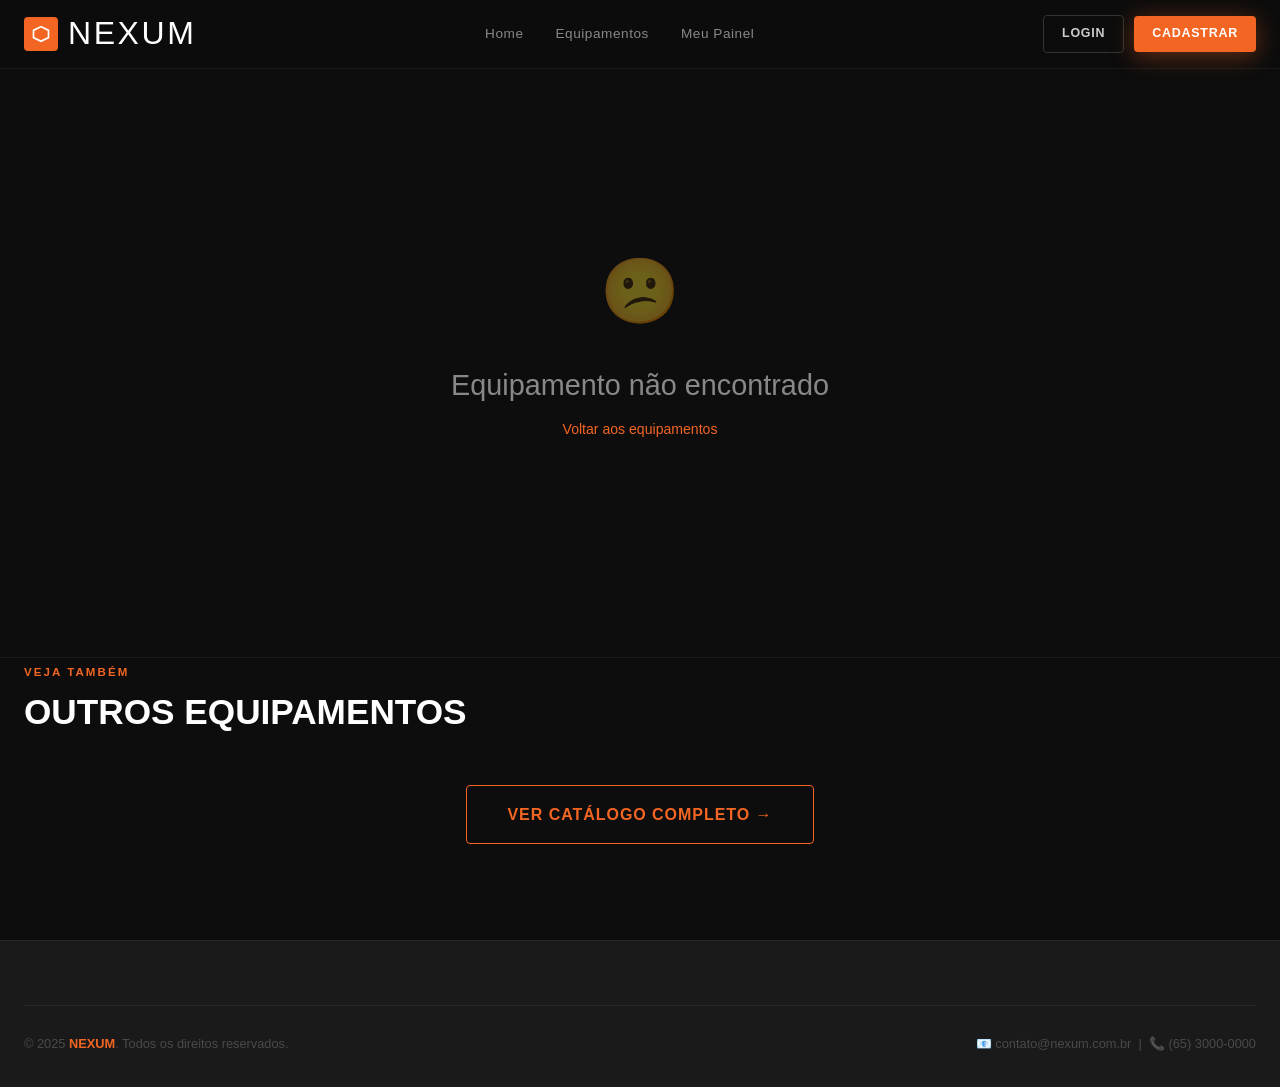
==== detalhes.html @ 3ab2cbad "Primeiro commit" ====
<!DOCTYPE html>
<html lang="pt-BR">
<head>
  <meta charset="UTF-8" />
  <meta name="viewport" content="width=device-width, initial-scale=1.0" />
  <title>Detalhes do Equipamento — Nexum</title>
  <link rel="stylesheet" href="style.css" />
</head>
<body>

  <!-- LOADING -->
  <div id="loading">
    <div class="loading-logo">NEXUM</div>
    <div class="loading-bar"><div class="loading-bar-fill"></div></div>
  </div>

  <!-- NAVBAR -->
  <nav id="navbar">
    <div class="container">
      <div class="nav-inner">
        <a href="index.html" class="nav-logo">
          <div class="logo-icon">
            <svg viewBox="0 0 24 24"><path d="M12 2L2 7v10l10 5 10-5V7L12 2zm0 2.18L20 8.5v7l-8 4-8-4v-7l8-4.32z"/></svg>
          </div>
          NEXUM
        </a>
        <div class="nav-links">
          <a href="index.html">Home</a>
          <a href="equipamentos.html">Equipamentos</a>
          <a href="painel.html">Meu Painel</a>
        </div>
        <div class="nav-actions"></div>
        <button class="nav-hamburger" aria-label="Menu">
          <span></span><span></span><span></span>
        </button>
      </div>
    </div>
    <nav class="nav-mobile">
      <a href="index.html">Home</a>
      <a href="equipamentos.html">Equipamentos</a>
      <a href="painel.html">Meu Painel</a>
      <a href="login.html">Login</a>
      <a href="cadastro.html">Cadastrar</a>
    </nav>
  </nav>

  <!-- CONTEÚDO DE DETALHES -->
  <section class="section detail-page">
    <div class="container">
      <div id="detalhe-container">
        <!-- Preenchido pelo JS -->
      </div>
    </div>
  </section>

  <!-- EQUIPAMENTOS RELACIONADOS (decorativo) -->
  <section class="section" style="padding-top:0; border-top:1px solid rgba(255,255,255,0.05);">
    <div class="container">
      <div class="section-header">
        <span class="section-label">Veja Também</span>
        <h2 class="section-title" style="font-size:2.2rem;">OUTROS EQUIPAMENTOS</h2>
      </div>
      <div style="text-align:center;">
        <a href="equipamentos.html" class="btn btn-outline btn-lg">Ver Catálogo Completo →</a>
      </div>
    </div>
  </section>

  <!-- FOOTER -->
  <footer>
    <div class="container">
      <div class="footer-bottom" style="border-top:1px solid rgba(255,255,255,0.06); padding-top:28px;">
        <p class="footer-copy">© 2025 <strong>NEXUM</strong>. Todos os direitos reservados.</p>
        <p class="footer-copy">📧 contato@nexum.com.br &nbsp;|&nbsp; 📞 (65) 3000-0000</p>
      </div>
    </div>
  </footer>

  <script src="script.js"></script>
</body>
</html>
---- style.css ----
/* ============================================
   NEXUM - Aluguel de Maquinários
   style.css - Estilos globais
   ============================================ */

/* ---------- VARIÁVEIS & RESET ---------- */
:root {
  --orange:    #F26522;
  --orange-dk: #C84E12;
  --orange-lt: #FF8C42;
  --black:     #0D0D0D;
  --gray-900:  #1A1A1A;
  --gray-800:  #252525;
  --gray-700:  #333333;
  --gray-600:  #4A4A4A;
  --gray-400:  #888888;
  --gray-200:  #CCCCCC;
  --gray-100:  #F0F0F0;
  --white:     #FFFFFF;
  --success:   #2ECC71;
  --error:     #E74C3C;

  --ff-display: 'Bebas Neue', 'Impact', sans-serif;
  --ff-body:    'DM Sans', 'Segoe UI', sans-serif;
  --ff-mono:    'DM Mono', monospace;

  --radius-sm:  4px;
  --radius-md:  8px;
  --radius-lg:  16px;

  --shadow-sm: 0 2px 8px rgba(0,0,0,0.3);
  --shadow-md: 0 6px 24px rgba(0,0,0,0.45);
  --shadow-lg: 0 16px 48px rgba(0,0,0,0.6);
  --shadow-orange: 0 4px 24px rgba(242,101,34,0.4);

  --transition: 0.25s cubic-bezier(0.4,0,0.2,1);
  --max-width: 1280px;
}

*, *::before, *::after { box-sizing: border-box; margin: 0; padding: 0; }

html { scroll-behavior: smooth; font-size: 16px; }

body {
  font-family: var(--ff-body);
  background: var(--black);
  color: var(--gray-200);
  line-height: 1.6;
  overflow-x: hidden;
}

/* Google Fonts via @import */
@import url('https://fonts.googleapis.com/css2?family=Bebas+Neue&family=DM+Sans:wght@300;400;500;600;700&family=DM+Mono:wght@400;500&display=swap');

a { color: inherit; text-decoration: none; }
img { max-width: 100%; display: block; }
button { cursor: pointer; border: none; background: none; font-family: var(--ff-body); }
input, select, textarea { font-family: var(--ff-body); }
ul { list-style: none; }

/* ---------- UTILITÁRIOS ---------- */
.container {
  width: 100%;
  max-width: var(--max-width);
  margin: 0 auto;
  padding: 0 24px;
}

.sr-only {
  position: absolute; width: 1px; height: 1px;
  padding: 0; margin: -1px; overflow: hidden;
  clip: rect(0,0,0,0); white-space: nowrap; border: 0;
}

.text-orange { color: var(--orange); }
.text-center { text-align: center; }
.mt-auto { margin-top: auto; }

/* ---------- TIPOGRAFIA ---------- */
.display-title {
  font-family: var(--ff-display);
  letter-spacing: 0.02em;
  line-height: 1;
}

.section-label {
  font-size: 0.72rem;
  font-weight: 600;
  letter-spacing: 0.18em;
  text-transform: uppercase;
  color: var(--orange);
}

/* ---------- BOTÕES ---------- */
.btn {
  display: inline-flex;
  align-items: center;
  gap: 8px;
  padding: 12px 28px;
  border-radius: var(--radius-sm);
  font-size: 0.875rem;
  font-weight: 600;
  letter-spacing: 0.06em;
  text-transform: uppercase;
  transition: var(--transition);
  white-space: nowrap;
  position: relative;
  overflow: hidden;
}

.btn::after {
  content: '';
  position: absolute;
  inset: 0;
  background: rgba(255,255,255,0.08);
  opacity: 0;
  transition: opacity var(--transition);
}

.btn:hover::after { opacity: 1; }

.btn-primary {
  background: var(--orange);
  color: var(--white);
  box-shadow: var(--shadow-orange);
}
.btn-primary:hover {
  background: var(--orange-lt);
  transform: translateY(-2px);
  box-shadow: 0 8px 32px rgba(242,101,34,0.55);
}
.btn-primary:active { transform: translateY(0); }

.btn-outline {
  border: 1.5px solid var(--orange);
  color: var(--orange);
  background: transparent;
}
.btn-outline:hover {
  background: rgba(242,101,34,0.12);
  transform: translateY(-2px);
}

.btn-ghost {
  color: var(--gray-200);
  border: 1.5px solid var(--gray-700);
}
.btn-ghost:hover { border-color: var(--gray-400); color: var(--white); }

.btn-sm { padding: 8px 18px; font-size: 0.78rem; }
.btn-lg { padding: 16px 40px; font-size: 1rem; }

.btn-full { width: 100%; justify-content: center; }

/* ---------- HEADER / NAVBAR ---------- */
#navbar {
  position: fixed;
  top: 0; left: 0; right: 0;
  z-index: 1000;
  background: rgba(13,13,13,0.85);
  backdrop-filter: blur(16px);
  -webkit-backdrop-filter: blur(16px);
  border-bottom: 1px solid rgba(255,255,255,0.06);
  transition: background var(--transition), box-shadow var(--transition);
}

#navbar.scrolled {
  background: rgba(13,13,13,0.97);
  box-shadow: 0 4px 32px rgba(0,0,0,0.6);
}

.nav-inner {
  display: flex;
  align-items: center;
  justify-content: space-between;
  height: 68px;
}

.nav-logo {
  display: flex;
  align-items: center;
  gap: 10px;
  font-family: var(--ff-display);
  font-size: 2rem;
  letter-spacing: 0.08em;
  color: var(--white);
}

.nav-logo .logo-icon {
  width: 34px;
  height: 34px;
  background: var(--orange);
  border-radius: 4px;
  display: flex;
  align-items: center;
  justify-content: center;
}

.nav-logo .logo-icon svg { width: 20px; height: 20px; fill: var(--white); }

.nav-links {
  display: flex;
  align-items: center;
  gap: 4px;
}

.nav-links a {
  padding: 8px 14px;
  border-radius: var(--radius-sm);
  font-size: 0.85rem;
  font-weight: 500;
  color: var(--gray-400);
  letter-spacing: 0.04em;
  transition: color var(--transition), background var(--transition);
}

.nav-links a:hover, .nav-links a.active {
  color: var(--white);
  background: rgba(255,255,255,0.07);
}

.nav-links a.active { color: var(--orange); }

.nav-actions {
  display: flex;
  align-items: center;
  gap: 10px;
}

.nav-user {
  display: flex;
  align-items: center;
  gap: 12px;
}

.nav-avatar {
  width: 36px;
  height: 36px;
  border-radius: 50%;
  background: var(--orange);
  color: var(--white);
  font-weight: 700;
  font-size: 0.85rem;
  display: flex;
  align-items: center;
  justify-content: center;
}

/* Hamburger */
.nav-hamburger {
  display: none;
  flex-direction: column;
  gap: 5px;
  padding: 8px;
  cursor: pointer;
  background: none;
  border: none;
}

.nav-hamburger span {
  display: block;
  width: 24px;
  height: 2px;
  background: var(--white);
  border-radius: 2px;
  transition: var(--transition);
}

.nav-hamburger.open span:nth-child(1) { transform: translateY(7px) rotate(45deg); }
.nav-hamburger.open span:nth-child(2) { opacity: 0; }
.nav-hamburger.open span:nth-child(3) { transform: translateY(-7px) rotate(-45deg); }

/* Mobile menu */
.nav-mobile {
  display: none;
  flex-direction: column;
  background: var(--gray-900);
  border-top: 1px solid rgba(255,255,255,0.06);
  padding: 16px 24px;
  gap: 4px;
}

.nav-mobile.open { display: flex; }
.nav-mobile a { padding: 12px 0; font-size: 1rem; color: var(--gray-200); border-bottom: 1px solid rgba(255,255,255,0.05); }
.nav-mobile a:last-child { border-bottom: none; }

/* ---------- HERO / BANNER ---------- */
.hero {
  min-height: 100vh;
  display: flex;
  align-items: center;
  position: relative;
  overflow: hidden;
  padding-top: 68px;
}

.hero-bg {
  position: absolute;
  inset: 0;
  background:
    radial-gradient(ellipse 60% 50% at 70% 50%, rgba(242,101,34,0.12) 0%, transparent 60%),
    radial-gradient(ellipse 40% 40% at 20% 80%, rgba(242,101,34,0.06) 0%, transparent 50%),
    linear-gradient(160deg, #141414 0%, #0D0D0D 50%, #111111 100%);
}

/* Grid texture */
.hero-bg::before {
  content: '';
  position: absolute;
  inset: 0;
  background-image:
    linear-gradient(rgba(255,255,255,0.03) 1px, transparent 1px),
    linear-gradient(90deg, rgba(255,255,255,0.03) 1px, transparent 1px);
  background-size: 48px 48px;
  mask-image: radial-gradient(ellipse 80% 60% at 50% 50%, black 30%, transparent 80%);
}

.hero-content {
  position: relative;
  z-index: 1;
  display: grid;
  grid-template-columns: 1fr 1fr;
  gap: 64px;
  align-items: center;
  padding: 80px 0;
}

.hero-text { }

.hero-badge {
  display: inline-flex;
  align-items: center;
  gap: 8px;
  background: rgba(242,101,34,0.12);
  border: 1px solid rgba(242,101,34,0.3);
  border-radius: 100px;
  padding: 6px 14px;
  font-size: 0.75rem;
  font-weight: 600;
  color: var(--orange);
  letter-spacing: 0.1em;
  text-transform: uppercase;
  margin-bottom: 28px;
  animation: fadeInUp 0.6s ease both;
}

.hero-badge .dot {
  width: 6px; height: 6px;
  border-radius: 50%;
  background: var(--orange);
  animation: pulse 2s ease-in-out infinite;
}

@keyframes pulse {
  0%, 100% { opacity: 1; transform: scale(1); }
  50% { opacity: 0.5; transform: scale(1.3); }
}

.hero-title {
  font-family: var(--ff-display);
  font-size: clamp(3.5rem, 7vw, 6.5rem);
  line-height: 0.92;
  letter-spacing: 0.02em;
  color: var(--white);
  margin-bottom: 24px;
  animation: fadeInUp 0.6s 0.1s ease both;
}

.hero-title .accent {
  color: var(--orange);
  display: block;
}

.hero-sub {
  font-size: 1.1rem;
  color: var(--gray-400);
  max-width: 440px;
  margin-bottom: 40px;
  line-height: 1.7;
  animation: fadeInUp 0.6s 0.2s ease both;
}

.hero-actions {
  display: flex;
  gap: 14px;
  flex-wrap: wrap;
  animation: fadeInUp 0.6s 0.3s ease both;
}

.hero-stats {
  display: flex;
  gap: 32px;
  margin-top: 56px;
  padding-top: 40px;
  border-top: 1px solid rgba(255,255,255,0.08);
  animation: fadeInUp 0.6s 0.4s ease both;
}

.hero-stat .num {
  font-family: var(--ff-display);
  font-size: 2.4rem;
  color: var(--white);
  line-height: 1;
}

.hero-stat .num span { color: var(--orange); }

.hero-stat .label {
  font-size: 0.75rem;
  color: var(--gray-400);
  text-transform: uppercase;
  letter-spacing: 0.1em;
  margin-top: 4px;
}

/* Hero visual */
.hero-visual {
  position: relative;
  display: flex;
  align-items: center;
  justify-content: center;
  animation: fadeInRight 0.8s 0.2s ease both;
}

.hero-machine-card {
  background: var(--gray-800);
  border: 1px solid rgba(255,255,255,0.08);
  border-radius: var(--radius-lg);
  padding: 28px;
  width: 340px;
  box-shadow: var(--shadow-lg);
  position: relative;
  z-index: 2;
}

.hero-machine-card .card-img {
  width: 100%;
  height: 180px;
  object-fit: cover;
  border-radius: var(--radius-md);
  background: var(--gray-700);
  display: flex;
  align-items: center;
  justify-content: center;
  font-size: 5rem;
  margin-bottom: 20px;
  overflow: hidden;
}

.hero-machine-card .card-name {
  font-family: var(--ff-display);
  font-size: 1.6rem;
  color: var(--white);
  margin-bottom: 6px;
}

.hero-machine-card .card-price {
  font-size: 1.1rem;
  color: var(--orange);
  font-weight: 700;
}

.hero-machine-card .card-badge {
  display: inline-block;
  background: rgba(46,204,113,0.12);
  color: var(--success);
  border: 1px solid rgba(46,204,113,0.3);
  font-size: 0.7rem;
  font-weight: 600;
  padding: 3px 10px;
  border-radius: 100px;
  text-transform: uppercase;
  letter-spacing: 0.1em;
  margin-top: 8px;
}

/* Floating badges */
.hero-float {
  position: absolute;
  background: var(--gray-800);
  border: 1px solid rgba(255,255,255,0.1);
  border-radius: var(--radius-md);
  padding: 12px 18px;
  box-shadow: var(--shadow-md);
  z-index: 3;
}

.hero-float-1 {
  top: -20px;
  right: -20px;
  animation: float1 3s ease-in-out infinite;
}

.hero-float-2 {
  bottom: 40px;
  left: -40px;
  animation: float2 3.5s ease-in-out infinite;
}

.hero-float .float-label { font-size: 0.7rem; color: var(--gray-400); }
.hero-float .float-val { font-size: 1rem; font-weight: 700; color: var(--white); }
.hero-float .float-val.orange { color: var(--orange); }

@keyframes float1 {
  0%, 100% { transform: translateY(0); }
  50% { transform: translateY(-10px); }
}

@keyframes float2 {
  0%, 100% { transform: translateY(0); }
  50% { transform: translateY(8px); }
}

/* ---------- SEÇÕES GERAIS ---------- */
.section {
  padding: 96px 0;
}

.section-header {
  margin-bottom: 56px;
}

.section-title {
  font-family: var(--ff-display);
  font-size: clamp(2.4rem, 4vw, 3.6rem);
  color: var(--white);
  margin-top: 10px;
  line-height: 1;
}

/* ---------- CARDS DE EQUIPAMENTO ---------- */
.equip-grid {
  display: grid;
  grid-template-columns: repeat(auto-fill, minmax(280px, 1fr));
  gap: 24px;
}

.equip-card {
  background: var(--gray-800);
  border: 1px solid rgba(255,255,255,0.07);
  border-radius: var(--radius-lg);
  overflow: hidden;
  transition: transform var(--transition), box-shadow var(--transition), border-color var(--transition);
  display: flex;
  flex-direction: column;
  animation: fadeInUp 0.5s ease both;
}

.equip-card:hover {
  transform: translateY(-6px);
  box-shadow: 0 20px 48px rgba(0,0,0,0.5), 0 0 0 1px rgba(242,101,34,0.2);
  border-color: rgba(242,101,34,0.25);
}

.equip-card-img {
  width: 100%;
  height: 200px;
  background: var(--gray-700);
  display: flex;
  align-items: center;
  justify-content: center;
  font-size: 4.5rem;
  position: relative;
  overflow: hidden;
}

.equip-card-img::after {
  content: '';
  position: absolute;
  bottom: 0; left: 0; right: 0;
  height: 60px;
  background: linear-gradient(transparent, var(--gray-800));
}

.equip-card-body {
  padding: 22px;
  flex: 1;
  display: flex;
  flex-direction: column;
  gap: 10px;
}

.equip-card-category {
  font-size: 0.68rem;
  font-weight: 600;
  color: var(--orange);
  text-transform: uppercase;
  letter-spacing: 0.12em;
}

.equip-card-name {
  font-family: var(--ff-display);
  font-size: 1.45rem;
  color: var(--white);
  line-height: 1.1;
}

.equip-card-desc {
  font-size: 0.84rem;
  color: var(--gray-400);
  line-height: 1.6;
  flex: 1;
}

.equip-card-footer {
  display: flex;
  align-items: center;
  justify-content: space-between;
  margin-top: 12px;
  padding-top: 16px;
  border-top: 1px solid rgba(255,255,255,0.06);
}

.equip-card-price {
  font-size: 1rem;
  font-weight: 700;
  color: var(--orange);
}

.equip-card-price small {
  font-size: 0.72rem;
  color: var(--gray-400);
  font-weight: 400;
}

.status-badge {
  font-size: 0.68rem;
  font-weight: 600;
  padding: 4px 10px;
  border-radius: 100px;
  text-transform: uppercase;
  letter-spacing: 0.08em;
}

.status-available {
  background: rgba(46,204,113,0.12);
  color: var(--success);
  border: 1px solid rgba(46,204,113,0.25);
}

.status-unavailable {
  background: rgba(231,76,60,0.12);
  color: var(--error);
  border: 1px solid rgba(231,76,60,0.25);
}

/* ---------- FILTROS ---------- */
.filters {
  display: flex;
  gap: 10px;
  flex-wrap: wrap;
  margin-bottom: 40px;
}

.filter-btn {
  padding: 8px 18px;
  border-radius: 100px;
  font-size: 0.8rem;
  font-weight: 500;
  border: 1.5px solid rgba(255,255,255,0.1);
  color: var(--gray-400);
  background: transparent;
  transition: var(--transition);
  letter-spacing: 0.05em;
}

.filter-btn:hover { border-color: var(--orange); color: var(--orange); }
.filter-btn.active {
  background: var(--orange);
  border-color: var(--orange);
  color: var(--white);
}

/* ---------- BUSCA ---------- */
.search-bar {
  display: flex;
  gap: 12px;
  margin-bottom: 32px;
}

.search-input {
  flex: 1;
  background: var(--gray-800);
  border: 1.5px solid rgba(255,255,255,0.08);
  border-radius: var(--radius-sm);
  padding: 12px 18px;
  color: var(--white);
  font-size: 0.9rem;
  transition: border-color var(--transition);
  outline: none;
}

.search-input::placeholder { color: var(--gray-600); }
.search-input:focus { border-color: var(--orange); }

/* ---------- FORMS ---------- */
.form-page {
  min-height: 100vh;
  display: flex;
  align-items: center;
  justify-content: center;
  padding: 100px 24px 60px;
  position: relative;
}

.form-page::before {
  content: '';
  position: fixed;
  inset: 0;
  background:
    radial-gradient(ellipse 50% 60% at 10% 50%, rgba(242,101,34,0.08) 0%, transparent 55%),
    linear-gradient(160deg, #111 0%, #0D0D0D 100%);
}

.form-box {
  background: var(--gray-900);
  border: 1px solid rgba(255,255,255,0.07);
  border-radius: var(--radius-lg);
  padding: 48px 40px;
  width: 100%;
  max-width: 480px;
  position: relative;
  z-index: 1;
  box-shadow: var(--shadow-lg);
}

.form-box-wide { max-width: 600px; }

.form-logo {
  display: flex;
  align-items: center;
  gap: 10px;
  font-family: var(--ff-display);
  font-size: 1.8rem;
  color: var(--white);
  margin-bottom: 32px;
  justify-content: center;
}

.form-logo .logo-icon {
  width: 32px; height: 32px;
  background: var(--orange);
  border-radius: 4px;
  display: flex;
  align-items: center;
  justify-content: center;
}

.form-title {
  font-family: var(--ff-display);
  font-size: 2.2rem;
  color: var(--white);
  margin-bottom: 8px;
}

.form-sub {
  font-size: 0.88rem;
  color: var(--gray-400);
  margin-bottom: 32px;
}

/* Tabs para tipo de usuário */
.form-tabs {
  display: flex;
  background: var(--gray-800);
  border-radius: var(--radius-sm);
  padding: 4px;
  margin-bottom: 32px;
}

.form-tab {
  flex: 1;
  padding: 10px;
  text-align: center;
  font-size: 0.82rem;
  font-weight: 600;
  color: var(--gray-400);
  border-radius: calc(var(--radius-sm) - 2px);
  transition: var(--transition);
  text-transform: uppercase;
  letter-spacing: 0.06em;
}

.form-tab.active {
  background: var(--orange);
  color: var(--white);
}

.form-tab:hover:not(.active) { color: var(--white); }

/* Campos */
.form-group {
  margin-bottom: 20px;
}

.form-row {
  display: grid;
  grid-template-columns: 1fr 1fr;
  gap: 16px;
}

.form-label {
  display: block;
  font-size: 0.78rem;
  font-weight: 600;
  color: var(--gray-400);
  text-transform: uppercase;
  letter-spacing: 0.1em;
  margin-bottom: 8px;
}

.form-input {
  width: 100%;
  background: var(--gray-800);
  border: 1.5px solid rgba(255,255,255,0.08);
  border-radius: var(--radius-sm);
  padding: 13px 16px;
  color: var(--white);
  font-size: 0.9rem;
  transition: border-color var(--transition), box-shadow var(--transition);
  outline: none;
}

.form-input::placeholder { color: var(--gray-600); }

.form-input:focus {
  border-color: var(--orange);
  box-shadow: 0 0 0 3px rgba(242,101,34,0.12);
}

.form-input.error { border-color: var(--error); }
.form-input.success { border-color: var(--success); }

.form-error {
  font-size: 0.75rem;
  color: var(--error);
  margin-top: 6px;
  display: none;
}

.form-error.show { display: block; }

.form-footer-text {
  text-align: center;
  font-size: 0.84rem;
  color: var(--gray-400);
  margin-top: 24px;
}

.form-footer-text a { color: var(--orange); font-weight: 600; }
.form-footer-text a:hover { text-decoration: underline; }

/* ---------- ALERT / TOAST ---------- */
.alert {
  padding: 14px 18px;
  border-radius: var(--radius-sm);
  font-size: 0.86rem;
  font-weight: 500;
  margin-bottom: 20px;
  display: none;
  align-items: center;
  gap: 10px;
}

.alert.show { display: flex; }
.alert-success { background: rgba(46,204,113,0.12); border: 1px solid rgba(46,204,113,0.3); color: var(--success); }
.alert-error { background: rgba(231,76,60,0.12); border: 1px solid rgba(231,76,60,0.3); color: var(--error); }

.toast-container {
  position: fixed;
  bottom: 24px;
  right: 24px;
  z-index: 9999;
  display: flex;
  flex-direction: column;
  gap: 10px;
}

.toast {
  background: var(--gray-800);
  border-left: 3px solid var(--orange);
  border-radius: var(--radius-sm);
  padding: 14px 20px;
  font-size: 0.86rem;
  color: var(--white);
  box-shadow: var(--shadow-md);
  animation: slideInRight 0.3s ease both;
  max-width: 320px;
}

.toast.success { border-color: var(--success); }
.toast.error { border-color: var(--error); }

@keyframes slideInRight {
  from { transform: translateX(120%); opacity: 0; }
  to { transform: translateX(0); opacity: 1; }
}

/* ---------- PÁGINA DETALHES ---------- */
.detail-page { padding-top: 120px; }

.detail-grid {
  display: grid;
  grid-template-columns: 1fr 1.1fr;
  gap: 64px;
  align-items: start;
}

.detail-img {
  width: 100%;
  aspect-ratio: 4/3;
  background: var(--gray-800);
  border-radius: var(--radius-lg);
  display: flex;
  align-items: center;
  justify-content: center;
  font-size: 8rem;
  border: 1px solid rgba(255,255,255,0.07);
  overflow: hidden;
}

.detail-info { }

.detail-category {
  font-size: 0.72rem;
  font-weight: 600;
  color: var(--orange);
  text-transform: uppercase;
  letter-spacing: 0.14em;
  margin-bottom: 12px;
}

.detail-name {
  font-family: var(--ff-display);
  font-size: clamp(2.2rem, 4vw, 3.2rem);
  color: var(--white);
  line-height: 1;
  margin-bottom: 20px;
}

.detail-price {
  font-size: 2.2rem;
  font-weight: 800;
  color: var(--orange);
  margin-bottom: 6px;
}

.detail-price small { font-size: 1rem; color: var(--gray-400); font-weight: 400; }

.detail-specs {
  display: grid;
  grid-template-columns: 1fr 1fr;
  gap: 14px;
  margin: 28px 0;
}

.spec-item {
  background: var(--gray-800);
  border: 1px solid rgba(255,255,255,0.06);
  border-radius: var(--radius-md);
  padding: 16px;
}

.spec-item .spec-label { font-size: 0.7rem; color: var(--gray-400); text-transform: uppercase; letter-spacing: 0.1em; }
.spec-item .spec-val { font-size: 1rem; font-weight: 600; color: var(--white); margin-top: 4px; }

.detail-desc {
  color: var(--gray-400);
  line-height: 1.75;
  margin-bottom: 28px;
  font-size: 0.95rem;
}

.detail-actions { display: flex; gap: 14px; flex-wrap: wrap; }

/* ---------- PAINEL DO USUÁRIO ---------- */
.dashboard-page { padding-top: 100px; }

.dashboard-grid {
  display: grid;
  grid-template-columns: 260px 1fr;
  gap: 32px;
  align-items: start;
}

.dashboard-sidebar {
  background: var(--gray-900);
  border: 1px solid rgba(255,255,255,0.07);
  border-radius: var(--radius-lg);
  padding: 28px;
  position: sticky;
  top: 90px;
}

.dash-avatar {
  width: 64px; height: 64px;
  border-radius: 50%;
  background: var(--orange);
  color: var(--white);
  font-size: 1.5rem;
  font-weight: 700;
  display: flex;
  align-items: center;
  justify-content: center;
  margin-bottom: 16px;
}

.dash-name { font-size: 1.1rem; font-weight: 700; color: var(--white); margin-bottom: 4px; }
.dash-email { font-size: 0.8rem; color: var(--gray-400); margin-bottom: 24px; }
.dash-type {
  display: inline-block;
  background: rgba(242,101,34,0.12);
  color: var(--orange);
  border: 1px solid rgba(242,101,34,0.25);
  font-size: 0.68rem;
  font-weight: 600;
  padding: 4px 10px;
  border-radius: 100px;
  text-transform: uppercase;
  letter-spacing: 0.1em;
  margin-bottom: 28px;
}

.dash-nav { display: flex; flex-direction: column; gap: 4px; }

.dash-nav-item {
  padding: 10px 14px;
  border-radius: var(--radius-sm);
  font-size: 0.85rem;
  color: var(--gray-400);
  cursor: pointer;
  transition: var(--transition);
  display: flex;
  align-items: center;
  gap: 10px;
}

.dash-nav-item:hover, .dash-nav-item.active {
  background: rgba(255,255,255,0.06);
  color: var(--white);
}

.dash-nav-item.active { color: var(--orange); }

.dashboard-main { }

.dash-section { display: none; }
.dash-section.active { display: block; }

.dash-section-title {
  font-family: var(--ff-display);
  font-size: 1.8rem;
  color: var(--white);
  margin-bottom: 24px;
}

.rental-card {
  background: var(--gray-800);
  border: 1px solid rgba(255,255,255,0.07);
  border-radius: var(--radius-md);
  padding: 20px;
  display: grid;
  grid-template-columns: 60px 1fr auto;
  gap: 16px;
  align-items: center;
  margin-bottom: 14px;
  transition: border-color var(--transition);
}

.rental-card:hover { border-color: rgba(242,101,34,0.2); }

.rental-icon {
  width: 56px; height: 56px;
  background: var(--gray-700);
  border-radius: var(--radius-sm);
  display: flex;
  align-items: center;
  justify-content: center;
  font-size: 1.8rem;
}

.rental-info .rental-name { font-size: 1rem; font-weight: 600; color: var(--white); margin-bottom: 4px; }
.rental-info .rental-dates { font-size: 0.78rem; color: var(--gray-400); }

.rental-status { text-align: right; }
.rental-price { font-size: 1rem; font-weight: 700; color: var(--orange); margin-bottom: 6px; }

.stats-grid {
  display: grid;
  grid-template-columns: repeat(3, 1fr);
  gap: 16px;
  margin-bottom: 32px;
}

.stat-card {
  background: var(--gray-800);
  border: 1px solid rgba(255,255,255,0.07);
  border-radius: var(--radius-md);
  padding: 22px;
}

.stat-card .stat-num {
  font-family: var(--ff-display);
  font-size: 2.2rem;
  color: var(--white);
  line-height: 1;
}

.stat-card .stat-num span { color: var(--orange); }
.stat-card .stat-label { font-size: 0.75rem; color: var(--gray-400); text-transform: uppercase; letter-spacing: 0.1em; margin-top: 6px; }

/* ---------- FEATURES SECTION ---------- */
.features-grid {
  display: grid;
  grid-template-columns: repeat(3, 1fr);
  gap: 24px;
}

.feature-card {
  background: var(--gray-900);
  border: 1px solid rgba(255,255,255,0.06);
  border-radius: var(--radius-lg);
  padding: 32px;
  transition: border-color var(--transition), transform var(--transition);
}

.feature-card:hover {
  border-color: rgba(242,101,34,0.3);
  transform: translateY(-4px);
}

.feature-icon {
  width: 52px; height: 52px;
  background: rgba(242,101,34,0.12);
  border-radius: var(--radius-md);
  display: flex;
  align-items: center;
  justify-content: center;
  font-size: 1.6rem;
  margin-bottom: 20px;
}

.feature-title {
  font-family: var(--ff-display);
  font-size: 1.35rem;
  color: var(--white);
  margin-bottom: 10px;
}

.feature-desc {
  font-size: 0.86rem;
  color: var(--gray-400);
  line-height: 1.7;
}

/* ---------- MARQUEE ---------- */
.marquee-section {
  padding: 32px 0;
  background: var(--gray-900);
  border-top: 1px solid rgba(255,255,255,0.05);
  border-bottom: 1px solid rgba(255,255,255,0.05);
  overflow: hidden;
}

.marquee-track {
  display: flex;
  gap: 64px;
  animation: marquee 20s linear infinite;
  white-space: nowrap;
}

.marquee-item {
  font-family: var(--ff-display);
  font-size: 1.1rem;
  color: var(--gray-600);
  letter-spacing: 0.12em;
  display: flex;
  align-items: center;
  gap: 20px;
  flex-shrink: 0;
}

.marquee-item::after {
  content: '◆';
  color: var(--orange);
  font-size: 0.5rem;
}

@keyframes marquee {
  from { transform: translateX(0); }
  to { transform: translateX(-50%); }
}

/* ---------- CTA SECTION ---------- */
.cta-section {
  background: var(--gray-900);
  border: 1px solid rgba(255,255,255,0.06);
  border-radius: var(--radius-lg);
  padding: 72px 64px;
  text-align: center;
  position: relative;
  overflow: hidden;
}

.cta-section::before {
  content: '';
  position: absolute;
  inset: 0;
  background: radial-gradient(ellipse 60% 70% at 50% 50%, rgba(242,101,34,0.1) 0%, transparent 60%);
}

.cta-section .cta-title {
  font-family: var(--ff-display);
  font-size: clamp(2.5rem, 5vw, 4rem);
  color: var(--white);
  margin-bottom: 16px;
  position: relative;
}

.cta-section .cta-sub {
  color: var(--gray-400);
  margin-bottom: 36px;
  font-size: 1rem;
  position: relative;
}

.cta-actions { position: relative; display: flex; gap: 14px; justify-content: center; }

/* ---------- FOOTER ---------- */
footer {
  background: var(--gray-900);
  border-top: 1px solid rgba(255,255,255,0.06);
  padding: 64px 0 32px;
}

.footer-grid {
  display: grid;
  grid-template-columns: 1.5fr 1fr 1fr 1fr;
  gap: 48px;
  margin-bottom: 56px;
}

.footer-brand .brand-logo {
  display: flex;
  align-items: center;
  gap: 10px;
  font-family: var(--ff-display);
  font-size: 1.8rem;
  color: var(--white);
  margin-bottom: 16px;
}

.footer-brand .brand-desc {
  font-size: 0.84rem;
  color: var(--gray-400);
  line-height: 1.7;
  max-width: 280px;
  margin-bottom: 24px;
}

.footer-col h4 {
  font-size: 0.75rem;
  font-weight: 700;
  color: var(--white);
  text-transform: uppercase;
  letter-spacing: 0.14em;
  margin-bottom: 18px;
}

.footer-col ul { display: flex; flex-direction: column; gap: 10px; }

.footer-col ul li a {
  font-size: 0.84rem;
  color: var(--gray-400);
  transition: color var(--transition);
}

.footer-col ul li a:hover { color: var(--orange); }

.footer-contact li {
  display: flex;
  align-items: center;
  gap: 8px;
  font-size: 0.84rem;
  color: var(--gray-400);
  margin-bottom: 10px;
}

.footer-contact li span { color: var(--orange); font-size: 1rem; }

.footer-bottom {
  border-top: 1px solid rgba(255,255,255,0.06);
  padding-top: 28px;
  display: flex;
  align-items: center;
  justify-content: space-between;
}

.footer-copy {
  font-size: 0.8rem;
  color: var(--gray-600);
}

.footer-copy strong { color: var(--orange); }

/* ---------- LOADING OVERLAY ---------- */
#loading {
  position: fixed;
  inset: 0;
  background: var(--black);
  z-index: 9998;
  display: flex;
  align-items: center;
  justify-content: center;
  flex-direction: column;
  gap: 20px;
  transition: opacity 0.4s ease, visibility 0.4s ease;
}

#loading.hidden { opacity: 0; visibility: hidden; pointer-events: none; }

.loading-logo {
  font-family: var(--ff-display);
  font-size: 3rem;
  color: var(--white);
  letter-spacing: 0.1em;
  animation: pulse 1.5s ease-in-out infinite;
}

.loading-bar {
  width: 200px;
  height: 2px;
  background: var(--gray-700);
  border-radius: 2px;
  overflow: hidden;
}

.loading-bar-fill {
  height: 100%;
  background: var(--orange);
  border-radius: 2px;
  animation: loadBar 1.2s ease-in-out forwards;
}

@keyframes loadBar {
  from { width: 0; }
  to { width: 100%; }
}

/* ---------- MODAL ---------- */
.modal-overlay {
  position: fixed;
  inset: 0;
  background: rgba(0,0,0,0.75);
  backdrop-filter: blur(8px);
  z-index: 5000;
  display: flex;
  align-items: center;
  justify-content: center;
  padding: 24px;
  opacity: 0;
  visibility: hidden;
  transition: opacity 0.3s ease, visibility 0.3s ease;
}

.modal-overlay.open { opacity: 1; visibility: visible; }

.modal {
  background: var(--gray-900);
  border: 1px solid rgba(255,255,255,0.08);
  border-radius: var(--radius-lg);
  padding: 40px;
  width: 100%;
  max-width: 480px;
  box-shadow: var(--shadow-lg);
  transform: scale(0.95);
  transition: transform 0.3s ease;
}

.modal-overlay.open .modal { transform: scale(1); }

.modal-title {
  font-family: var(--ff-display);
  font-size: 1.9rem;
  color: var(--white);
  margin-bottom: 12px;
}

.modal-sub { color: var(--gray-400); font-size: 0.88rem; margin-bottom: 28px; }

.modal-close {
  position: absolute;
  top: 16px; right: 16px;
  width: 32px; height: 32px;
  background: rgba(255,255,255,0.06);
  border-radius: 50%;
  display: flex;
  align-items: center;
  justify-content: center;
  font-size: 1.1rem;
  color: var(--gray-400);
  cursor: pointer;
  transition: var(--transition);
  position: relative;
  align-self: flex-end;
  margin-bottom: 20px;
}

.modal-close:hover { background: rgba(255,255,255,0.12); color: var(--white); }

.modal-header { display: flex; justify-content: space-between; align-items: flex-start; }

/* ---------- PAGE TRANSITIONS ---------- */
.page-enter {
  animation: pageEnter 0.4s ease both;
}

@keyframes pageEnter {
  from { opacity: 0; transform: translateY(12px); }
  to { opacity: 1; transform: translateY(0); }
}

/* ---------- ANIMAÇÕES GLOBAIS ---------- */
@keyframes fadeInUp {
  from { opacity: 0; transform: translateY(24px); }
  to { opacity: 1; transform: translateY(0); }
}

@keyframes fadeInRight {
  from { opacity: 0; transform: translateX(32px); }
  to { opacity: 1; transform: translateX(0); }
}

/* Scroll-reveal */
.reveal {
  opacity: 0;
  transform: translateY(28px);
  transition: opacity 0.6s ease, transform 0.6s ease;
}

.reveal.visible {
  opacity: 1;
  transform: translateY(0);
}

.reveal-delay-1 { transition-delay: 0.1s; }
.reveal-delay-2 { transition-delay: 0.2s; }
.reveal-delay-3 { transition-delay: 0.3s; }
.reveal-delay-4 { transition-delay: 0.4s; }

/* ---------- DIVIDER ---------- */
.divider {
  height: 1px;
  background: rgba(255,255,255,0.06);
  margin: 0;
}

/* ---------- BREADCRUMB ---------- */
.breadcrumb {
  display: flex;
  align-items: center;
  gap: 8px;
  font-size: 0.8rem;
  color: var(--gray-600);
  margin-bottom: 32px;
}

.breadcrumb a { color: var(--gray-400); }
.breadcrumb a:hover { color: var(--orange); }
.breadcrumb .sep { color: var(--gray-700); }

/* ---------- EMPTY STATE ---------- */
.empty-state {
  text-align: center;
  padding: 80px 24px;
}

.empty-state .icon { font-size: 4rem; margin-bottom: 20px; opacity: 0.4; }
.empty-state .title { font-family: var(--ff-display); font-size: 1.8rem; color: var(--gray-400); margin-bottom: 10px; }
.empty-state .desc { font-size: 0.88rem; color: var(--gray-600); }

/* ============================================
   RESPONSIVIDADE
   ============================================ */

@media (max-width: 1024px) {
  .hero-content { grid-template-columns: 1fr; gap: 48px; }
  .hero-visual { display: none; }
  .features-grid { grid-template-columns: 1fr 1fr; }
  .detail-grid { grid-template-columns: 1fr; }
  .footer-grid { grid-template-columns: 1fr 1fr; gap: 32px; }
  .dashboard-grid { grid-template-columns: 1fr; }
  .dashboard-sidebar { position: static; }
  .stats-grid { grid-template-columns: 1fr 1fr; }
  .cta-section { padding: 48px 32px; }
}

@media (max-width: 768px) {
  .nav-links, .nav-actions { display: none; }
  .nav-hamburger { display: flex; }

  .hero-stats { flex-wrap: wrap; gap: 20px; }
  .features-grid { grid-template-columns: 1fr; }
  .equip-grid { grid-template-columns: 1fr 1fr; }

  .footer-grid { grid-template-columns: 1fr; }

  .form-box { padding: 32px 24px; }
  .form-row { grid-template-columns: 1fr; }

  .detail-specs { grid-template-columns: 1fr; }

  .stats-grid { grid-template-columns: 1fr; }

  .cta-actions { flex-direction: column; align-items: center; }

  .footer-bottom { flex-direction: column; gap: 12px; text-align: center; }
}

@media (max-width: 480px) {
  .equip-grid { grid-template-columns: 1fr; }
  .hero-actions { flex-direction: column; }
  .filters { }
}
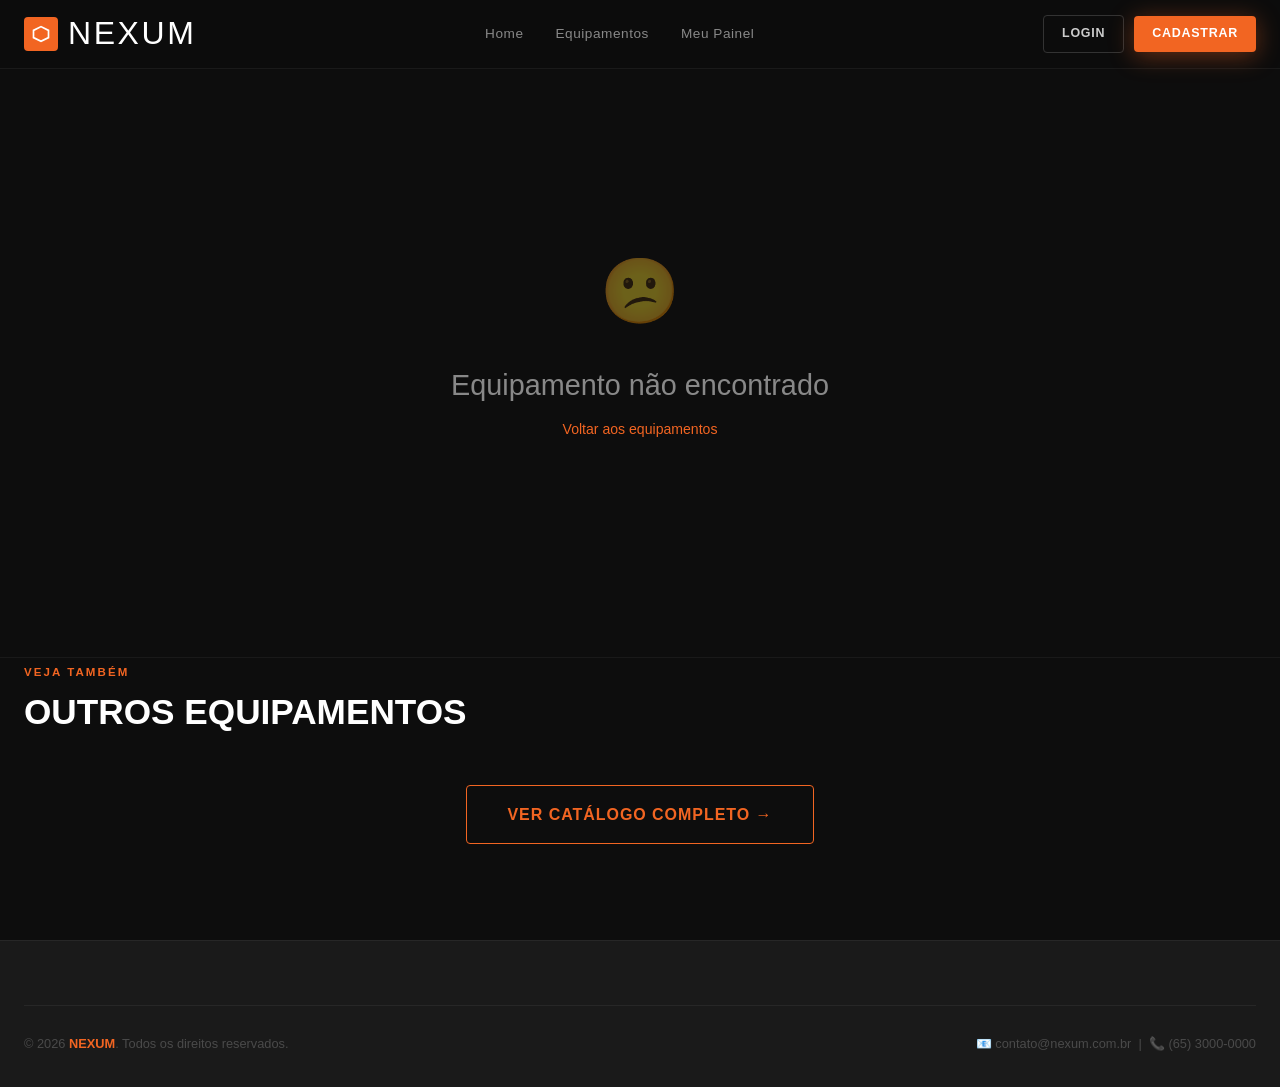
==== commit d3938ba8: "Altera imagens equipamentos" ====
--- a/detalhes.html
+++ b/detalhes.html
@@ -70,7 +70,7 @@
   <footer>
     <div class="container">
       <div class="footer-bottom" style="border-top:1px solid rgba(255,255,255,0.06); padding-top:28px;">
-        <p class="footer-copy">© 2025 <strong>NEXUM</strong>. Todos os direitos reservados.</p>
+        <p class="footer-copy">© 2026 <strong>NEXUM</strong>. Todos os direitos reservados.</p>
         <p class="footer-copy">📧 contato@nexum.com.br &nbsp;|&nbsp; 📞 (65) 3000-0000</p>
       </div>
     </div>
--- a/style.css
+++ b/style.css
@@ -554,10 +554,10 @@
 
 .equip-card-img {
   width: 100%;
-  height: 200px;
+  height: 100%;
   background: var(--gray-700);
-  display: flex;
-  align-items: center;
+  object-fit: cover;
+  display: flex;
   justify-content: center;
   font-size: 4.5rem;
   position: relative;
